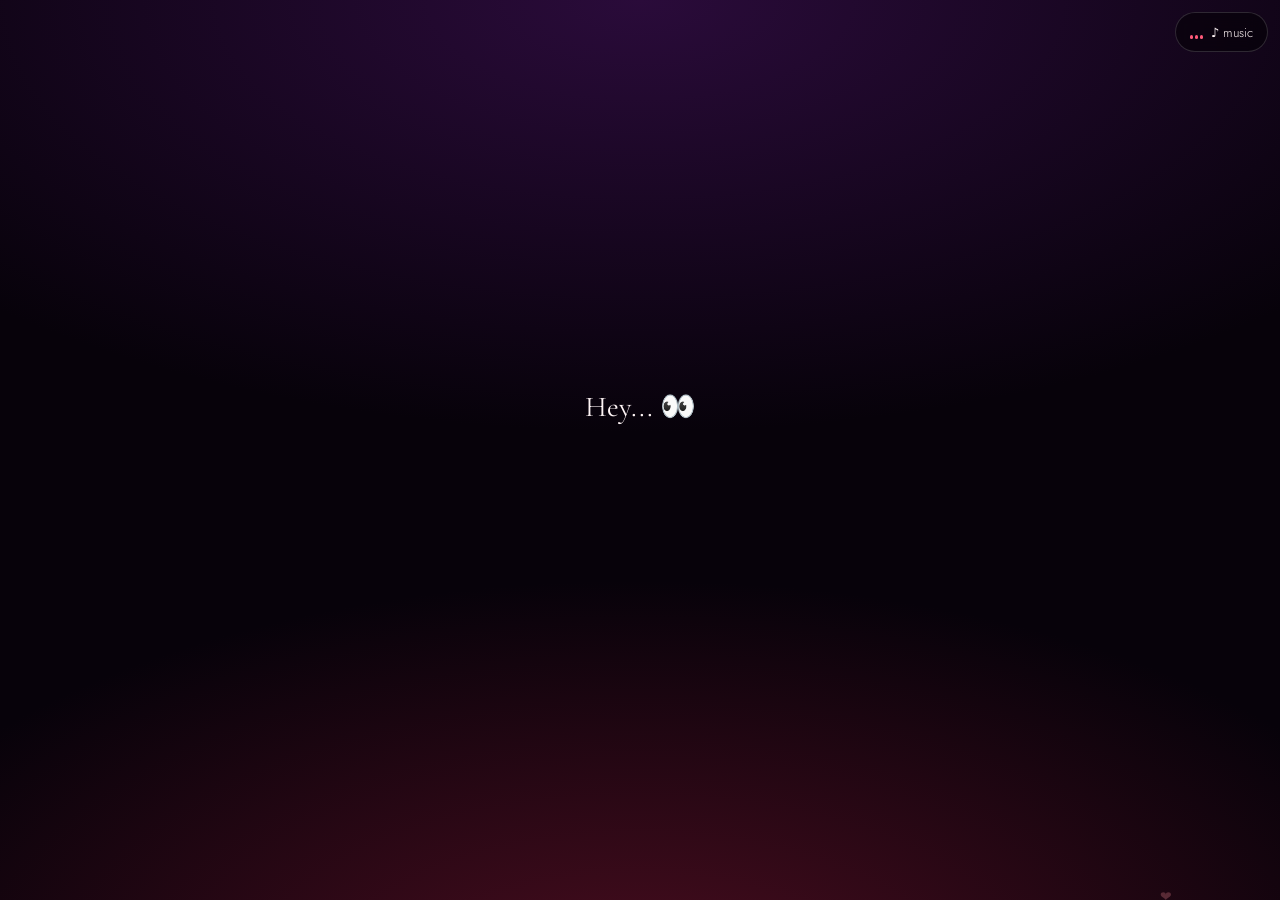
==== index.html @ fd380a63 "Add files via upload" ====
<!DOCTYPE html>
<html lang="en">
<head>
<meta charset="utf-8">
<meta name="viewport" content="width=device-width, initial-scale=1, viewport-fit=cover">
<title>A surprise for you</title>
<link href="https://fonts.googleapis.com/css2?family=Cormorant+Garamond:ital,wght@0,400;0,600;1,400&family=Jost:wght@300;400&display=swap" rel="stylesheet">
<link rel="stylesheet" href="style.css">
</head>
<body>
<canvas id="fx"></canvas>
<div class="burst" id="burst"></div>

<!-- MUSIC: put your legal audio file next to this HTML and name it music.mp3 -->
<button id="music" aria-label="Play or pause music"><span class="eq"><i></i><i></i><i></i></span><span>♪ music</span></button>
<audio id="aud" src="music.mp3" loop preload="none"></audio>

<section class="scene on" id="s0"><div id="intro"></div><button class="btn" id="b0">OPEN YOUR SURPRISE ❤️</button></section>

<section class="scene" id="s1"><div id="bday"></div><button class="btn" id="b1">BEGIN</button></section>

<section class="scene" id="s2"><div id="qbox" class="glass"><div class="dots" id="qd"></div><h2 id="qq"></h2><div id="qo"></div><div id="fb"></div></div></section>

<section class="scene" id="s2b"><div id="wait"></div><button class="btn" id="b2b">ONE MORE THING →</button></section>

<section class="scene" id="s3"><div id="msg"></div><div id="lovebig">I LOVE YOU ❤️</div><button class="btn" id="b3">SEE OUR MOMENTS →</button></section>

<section class="scene" id="s4">
<h2>A Few Moments...</h2><p class="sub">That became memories worth keeping forever.</p>
<!-- MOMENT 1 PHOTO (embedded; replace the src to change) -->
<div class="mom a1"><div class="tag">It all started with a moment...</div><div class="frame"><img style="object-position:50% 40%" src="a.jpg" alt="Moment 1"></div><div class="cap" id="c1"></div></div>
<!-- MOMENT 2 PHOTO -->
<div class="mom a2"><div class="tag">And then came more memories...</div><div class="frame"><img style="object-position:50% 50%" src="b.jpg" alt="Moment 2"></div><div class="cap" id="c2"></div></div>
<!-- MOMENT 3 PHOTO -->
<div class="mom a4"><div class="tag">And this one... is special.</div><div class="frame"><img style="aspect-ratio:auto" src="c.jpg" alt="Moment 3"></div><div class="cap" id="c3"></div></div>
<!-- MOMENT 4 PHOTO -->
<div class="mom a4"><div class="tag">And this one... is special.</div><div class="frame"><img src="MOMENT_4.jpg" alt="Moment 4"></div><div class="cap" id="c4"></div></div>
<button class="btn in" id="b4" style="animation:none">CONTINUE</button>
</section>

<section class="scene" id="s5"><div id="build"></div></section>

<section class="scene" id="s6">
<svg id="cake" viewBox="0 0 150 130"><g fill="none" stroke="#ffb3c1" stroke-width="2">
<rect x="20" y="70" width="110" height="50" rx="8" fill="#4a0d1f"/><rect x="35" y="45" width="80" height="28" rx="6" fill="#a3122f"/>
<path d="M75 45V28M55 45V32M95 45V32"/></g>
<g fill="#ffd27a"><ellipse cx="75" cy="22" rx="4" ry="8"><animate attributeName="ry" values="8;10;8" dur=".6s" repeatCount="indefinite"/></ellipse>
<ellipse cx="55" cy="26" rx="3" ry="6"/><ellipse cx="95" cy="26" rx="3" ry="6"/></g></svg>
<h1 id="hb2"></h1><button class="btn" id="b6">NEXT</button></section>

<section class="scene" id="s7"><div id="fin"></div><div class="love2" id="l2" style="opacity:0;transition:opacity 2s">I LOVE YOU ❤️</div><div class="heart">❤</div>
<button class="btn" id="b7">Wait... there's something else 👀</button></section>

<div id="secret"><div id="sec"></div></div>
<div id="lb"><img alt=""></div>

<script src="script.js"></script>
</body>
</html>
---- style.css ----
:root{--bg:#07020a;--wine:#4a0d1f;--red:#a3122f;--plum:#2a0b3a;--glow:#ff5a7a;--tx:#fff5f6;
--serif:'Cormorant Garamond',Georgia,serif;--sans:'Jost',system-ui,sans-serif}
*{box-sizing:border-box;margin:0;padding:0;-webkit-tap-highlight-color:transparent}
html,body{height:100%;background:var(--bg);color:var(--tx);font-family:var(--sans);overflow-x:hidden}
body{background:radial-gradient(120% 80% at 50% 0%,var(--plum),transparent 60%),radial-gradient(100% 70% at 50% 110%,var(--wine),transparent 65%),var(--bg)}
canvas#fx{position:fixed;inset:0;width:100%;height:100%;pointer-events:none;z-index:1}
.scene{position:fixed;inset:0;z-index:2;display:flex;flex-direction:column;align-items:center;justify-content:center;
padding:max(24px,env(safe-area-inset-top)) 24px max(24px,env(safe-area-inset-bottom));text-align:center;
opacity:0;visibility:hidden;transition:opacity 1.2s,visibility 1.2s,filter 1.2s;filter:blur(12px);overflow-y:auto}
.scene.on{opacity:1;visibility:visible;filter:none}
h1,h2,.big{font-family:var(--serif);font-weight:400;line-height:1.1}
h1{font-size:clamp(2.4rem,10vw,5rem)}h2{font-size:clamp(1.8rem,7vw,3rem)}
p,.line{font-family:var(--serif);font-size:clamp(1.25rem,5vw,1.8rem);line-height:1.5;max-width:30rem}
.line{opacity:0;filter:blur(10px);transform:translateY(8px);transition:all 1.4s;margin:.5em 0}
.line.in{opacity:1;filter:none;transform:none}
.sub{font-family:var(--sans);font-weight:300;opacity:.7;font-size:1rem;margin-top:.6rem}
.btn{margin-top:2rem;min-height:54px;padding:0 2rem;border-radius:99px;border:1px solid rgba(255,140,160,.5);
background:rgba(255,255,255,.06);backdrop-filter:blur(10px);-webkit-backdrop-filter:blur(10px);color:var(--tx);
font:400 1rem var(--sans);letter-spacing:.12em;cursor:pointer;opacity:0;pointer-events:none;transition:opacity 1.2s,box-shadow .3s}
.btn.in{opacity:1;pointer-events:auto;animation:pulse 2.4s infinite}
.btn:active{transform:scale(.97)}
@keyframes pulse{50%{box-shadow:0 0 28px rgba(255,90,122,.55)}}
.glass{background:rgba(255,255,255,.06);border:1px solid rgba(255,255,255,.12);backdrop-filter:blur(14px);-webkit-backdrop-filter:blur(14px);border-radius:22px}
/* quiz */
#qbox{width:100%;max-width:30rem;padding:26px 20px}
#qbox h2{font-size:clamp(1.5rem,6vw,2.2rem);margin-bottom:1.2rem}
.opt{display:block;width:100%;min-height:52px;margin:10px 0;border-radius:14px;border:1px solid rgba(255,255,255,.18);
background:rgba(255,255,255,.05);color:var(--tx);font:400 1.05rem var(--sans);padding:12px;cursor:pointer;transition:background .3s}
.opt.ok{background:rgba(255,90,122,.35);border-color:var(--glow)}.opt.no{opacity:.4}
#fb{min-height:2.2em;margin-top:.6rem;font-family:var(--serif);font-size:1.3rem;color:#ffb3c1}
.dots{font-size:.85rem;opacity:.6;margin-bottom:1rem}
/* love */
#lovebig{font-family:var(--serif);font-size:clamp(3rem,16vw,8rem);opacity:0;letter-spacing:.04em;text-shadow:0 0 40px var(--glow),0 0 90px var(--red)}
#lovebig.in{animation:beat 1.3s infinite,zoom 14s linear forwards;opacity:1}
@keyframes beat{0%,100%{transform:scale(1)}14%{transform:scale(1.08)}28%{transform:scale(1)}42%{transform:scale(1.05)}}
@keyframes zoom{from{filter:blur(14px)}to{filter:blur(0)}}
.burst{position:fixed;inset:0;z-index:1;pointer-events:none;background:radial-gradient(circle,rgba(255,90,122,.55),transparent 60%);opacity:0}
.burst.go{animation:burst 2.5s}@keyframes burst{30%{opacity:1}100%{opacity:.25}}
/* moments */
#s4{justify-content:flex-start;padding-top:12vh;padding-bottom:20vh}
.mom{width:100%;max-width:26rem;margin:16vh 0;opacity:0;transition:all 1.6s cubic-bezier(.2,.7,.2,1)}
.mom.a1{transform:translateY(60px)}.mom.a2{transform:translateX(-60px) rotate(-3deg)}
.mom.a3{transform:scale(.85);filter:blur(14px)}.mom.a4{transform:scale(1.25);filter:blur(22px)}
.mom.seen{opacity:1;transform:none;filter:none}
.tag{font-family:var(--serif);font-style:italic;font-size:1.1rem;color:#ffb3c1;margin-bottom:.8rem}
.frame{position:relative;padding:10px;border-radius:20px;background:linear-gradient(135deg,rgba(255,140,160,.5),rgba(120,40,160,.4));
box-shadow:0 0 50px rgba(255,90,122,.3);cursor:zoom-in}
.mom.a4 .frame{box-shadow:0 0 90px rgba(255,90,122,.65);animation:pulse 3s infinite}
.frame img{display:block;width:100%;aspect-ratio:4/5;object-fit:cover;border-radius:12px;background:#1a0a1f;transition:transform 8s}
.mom.seen .frame img{transform:scale(1.06)}
.cap{font-family:var(--serif);font-size:1.3rem;line-height:1.4;margin-top:1rem}
#lb{position:fixed;inset:0;z-index:20;background:rgba(0,0,0,.92);display:none;align-items:center;justify-content:center;padding:16px}
#lb.on{display:flex}#lb img{max-width:100%;max-height:90vh;border-radius:12px}
/* party */
#cake{width:150px;margin:1rem auto}
.bal{position:fixed;bottom:-120px;width:46px;height:58px;border-radius:50% 50% 48% 48%;opacity:.85;animation:rise linear forwards;z-index:1}
@keyframes rise{to{transform:translateY(-120vh)}}
.love2{font-family:var(--serif);font-size:clamp(2.5rem,13vw,6rem);text-shadow:0 0 40px var(--glow);margin-top:1.2rem}
.heart{font-size:2rem;color:var(--glow);animation:beat 1.3s infinite;margin-top:1rem}
#secret{position:fixed;inset:0;z-index:30;background:#000;display:none;flex-direction:column;align-items:center;justify-content:center;padding:24px;text-align:center}
#secret.on{display:flex}
/* music */
#music{position:fixed;top:max(12px,env(safe-area-inset-top));right:12px;z-index:25;display:flex;align-items:center;gap:8px;padding:8px 14px;border-radius:99px;
border:1px solid rgba(255,255,255,.15);background:rgba(0,0,0,.45);backdrop-filter:blur(10px);-webkit-backdrop-filter:blur(10px);color:var(--tx);font:300 .8rem var(--sans);cursor:pointer;min-height:40px}
.eq{display:flex;gap:2px;align-items:flex-end;height:14px}.eq i{width:3px;height:4px;background:var(--glow);border-radius:2px}
.playing .eq i{animation:eq .8s infinite alternate}.eq i:nth-child(2){animation-delay:.2s}.eq i:nth-child(3){animation-delay:.4s}
@keyframes eq{to{height:14px}}
@media(prefers-reduced-motion:reduce){*{animation:none!important;transition-duration:.01s!important}}
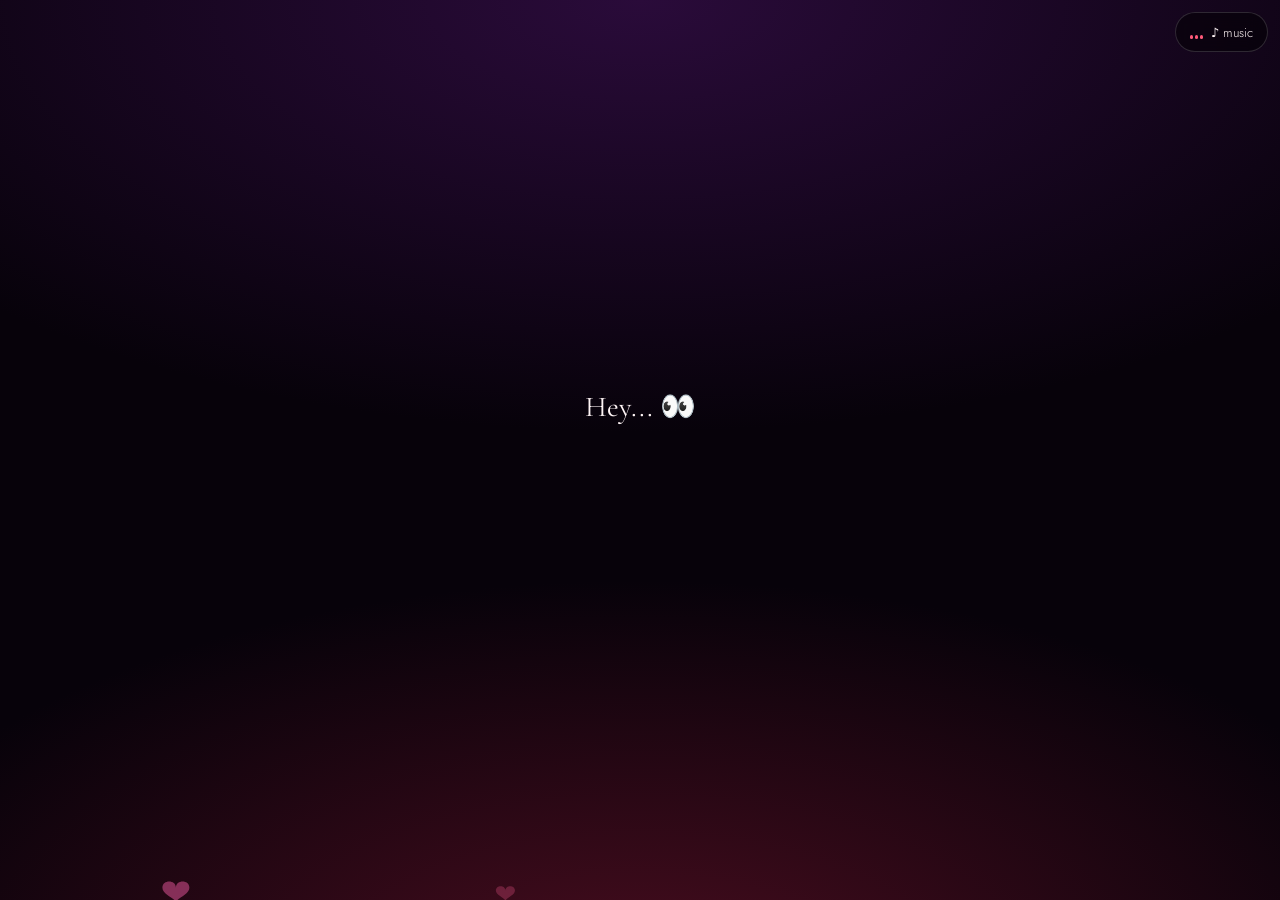
==== commit 81c61503: "Add files via upload" ====
--- a/index.html
+++ b/index.html
@@ -34,7 +34,7 @@
 <!-- MOMENT 3 PHOTO -->
 <div class="mom a4"><div class="tag">And this one... is special.</div><div class="frame"><img style="aspect-ratio:auto" src="c.jpg" alt="Moment 3"></div><div class="cap" id="c3"></div></div>
 <!-- MOMENT 4 PHOTO -->
-<div class="mom a4"><div class="tag">And this one... is special.</div><div class="frame"><img src="MOMENT_4.jpg" alt="Moment 4"></div><div class="cap" id="c4"></div></div>
+<div class="mom a4"><div class="tag">And this one... is special.</div><div class="frame"><img src="d.jpg" alt="Moment 4"></div><div class="cap" id="c4"></div></div>
 <button class="btn in" id="b4" style="animation:none">CONTINUE</button>
 </section>
 
